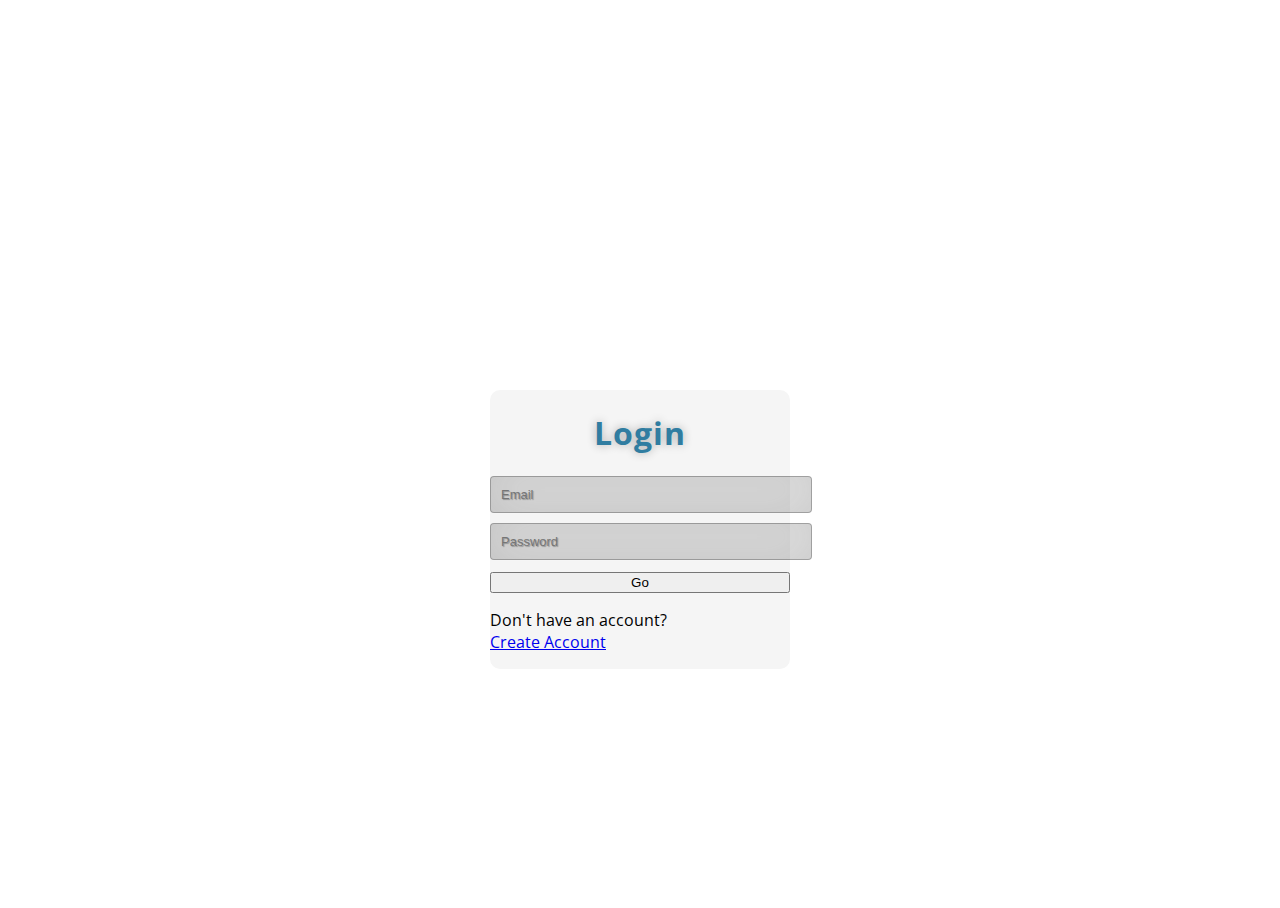
==== index.html @ 3077831a "initial commit" ====
<!DOCTYPE html>
<html lang="en">

<head>
    <meta charset="UTF-8">
    <meta http-equiv="X-UA-Compatible" content="IE=edge">
    <meta name="viewport" content="width=device-width, initial-scale=1.0">
    <title>Kisasa Login</title>
    <link rel="shortcut icon" href="https://kisasa.co.za/wp-content/uploads/2020/04/cropped-Kisasa-favicon-192x192.png"
        type="image/x-icon">
    <link href="https://cdn.jsdelivr.net/npm/bootstrap@5.1.3/dist/css/bootstrap.min.css" rel="stylesheet"
        integrity="sha384-1BmE4kWBq78iYhFldvKuhfTAU6auU8tT94WrHftjDbrCEXSU1oBoqyl2QvZ6jIW3" crossorigin="anonymous">
    <link rel="stylesheet" href="style.css">
</head>

<body>
    <nav class="navbar"><img src="https://kisasa.co.za/wp-content/uploads/2020/04/Kisasa-logo.jpg" alt=""></nav>
    <div class="container">
        <h1>Login</h1>
        <input type="email" placeholder="Email" id="useri" required="required" />
        <input type="password" placeholder="Password" id="passi" required="required" />
        <button onclick="validate()" class="btn btn-primary btn-block btn-large">Go</button>
        <p>Don't have an account?<br> <a href="./create.html">Create Account</a></p>
    </div>
    <script src="./index.js"></script>
    <!-- JavaScript Bundle with Popper -->
    <script src="https://cdn.jsdelivr.net/npm/bootstrap@5.1.3/dist/js/bootstrap.bundle.min.js"
        integrity="sha384-ka7Sk0Gln4gmtz2MlQnikT1wXgYsOg+OMhuP+IlRH9sENBO0LRn5q+8nbTov4+1p"
        crossorigin="anonymous"></script>
</body>

</html>
---- style.css ----
@import url(https://fonts.googleapis.com/css?family=Open+Sans);

html { width: 100%; height:100%; overflow:hidden; }

body { 
	width: 100%;
	height:100%;
	font-family: 'Open Sans', sans-serif;
}

.navbar {
	display: flex;
	justify-content: center;
}

.container { 
	position: absolute;
	top: 60%;
	left: 50%;
	margin: -150px 0 0 -150px;
	width:300px;
	height:auto;
	background: whitesmoke;
	border-radius: 10px;
}
.container h1 { 
	color: #307da1;
	text-shadow: 0 0 10px rgba(0,0,0,0.3);
	letter-spacing:1px;
	text-align:center;
	/* font-size: 400%; */
}

.btn{
	width: 100%
}

input { 
	width: 100%; 
	margin-bottom: 10px; 
	background: rgba(0,0,0,0.1);
	border: none;
	outline: none;
	padding: 10px;
	font-size: 13px;
	color: #fff;
	text-shadow: 1px 1px 1px rgba(0,0,0,0.3);
	border: 1px solid rgba(0,0,0,0.3);
	border-radius: 4px;
	box-shadow: inset 0 -5px 45px rgba(100,100,100,0.2), 0 1px 1px rgba(255,255,255,0.2);
	-webkit-transition: box-shadow .5s ease;
	-moz-transition: box-shadow .5s ease;
	-o-transition: box-shadow .5s ease;
	-ms-transition: box-shadow .5s ease;
	transition: box-shadow .5s ease;
}
input:focus { box-shadow: inset 0 -5px 45px rgba(100,100,100,0.4), 0 1px 1px rgba(255,255,255,0.2); }
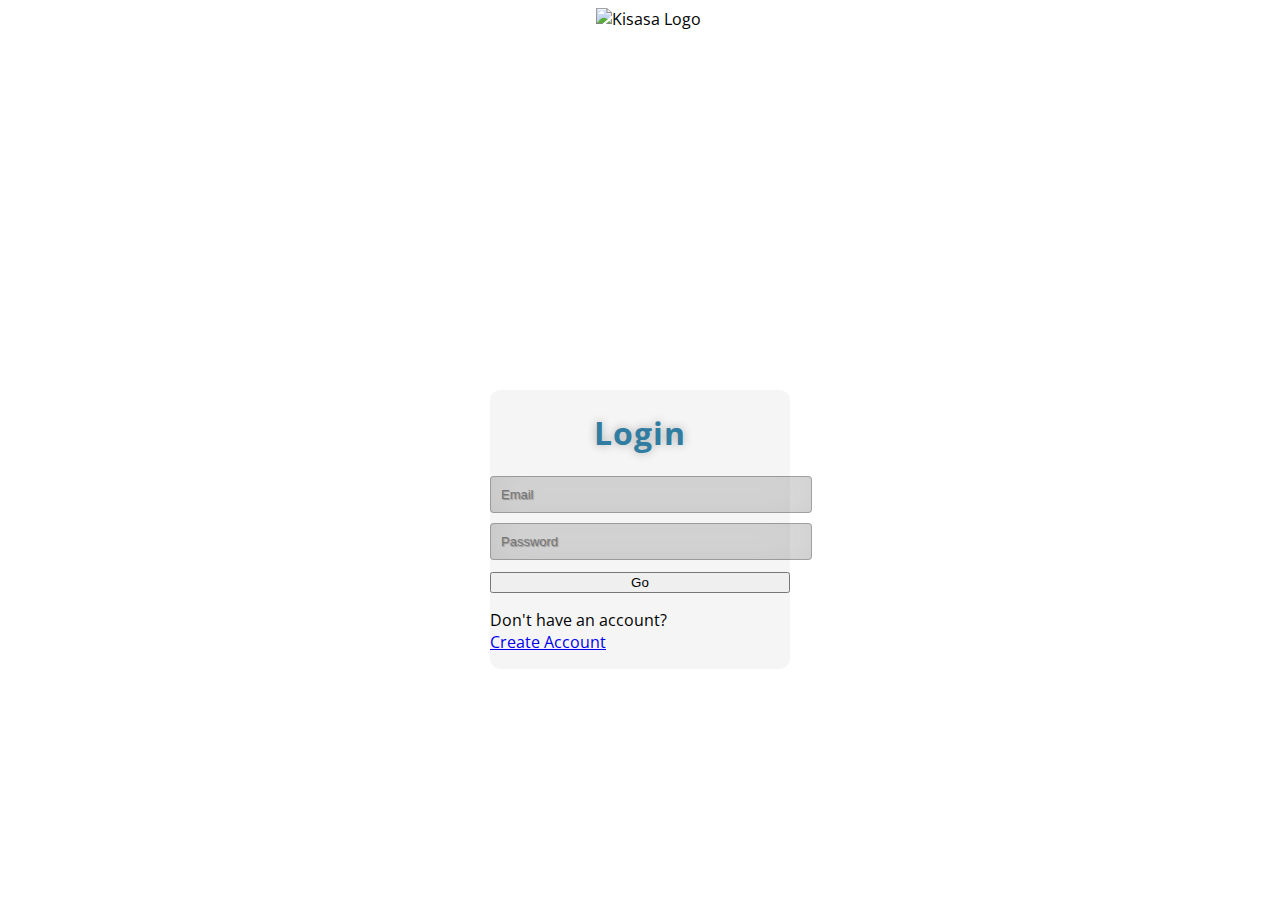
==== commit 3cb6f9d5: "Now completely responsive" ====
--- a/index.html
+++ b/index.html
@@ -14,16 +14,23 @@
 </head>
 
 <body>
-    <nav class="navbar"><img src="https://kisasa.co.za/wp-content/uploads/2020/04/Kisasa-logo.jpg" alt=""></nav>
+    <nav class="container-fluid"><img src="https://kisasa.co.za/wp-content/uploads/2020/04/Kisasa-logo.jpg" alt="Kisasa Logo" class="img-fluid"></nav>
     <div class="container">
         <h1>Login</h1>
         <input type="email" placeholder="Email" id="useri" required="required" />
         <input type="password" placeholder="Password" id="passi" required="required" />
-        <button onclick="validate()" class="btn btn-primary btn-block btn-large">Go</button>
+        <button onclick="validate()" class="btn btn-primary btn-block btn-large" id="myBtn">Go</button>
         <p>Don't have an account?<br> <a href="./create.html">Create Account</a></p>
     </div>
+    <script>
+    window.addEventListener("keyup", function(event) {
+  if (event.keyCode === 13) {
+    event.preventDefault();
+    document.getElementById("myBtn").click();
+  }
+});
+    </script>
     <script src="./index.js"></script>
-    <!-- JavaScript Bundle with Popper -->
     <script src="https://cdn.jsdelivr.net/npm/bootstrap@5.1.3/dist/js/bootstrap.bundle.min.js"
         integrity="sha384-ka7Sk0Gln4gmtz2MlQnikT1wXgYsOg+OMhuP+IlRH9sENBO0LRn5q+8nbTov4+1p"
         crossorigin="anonymous"></script>
--- a/style.css
+++ b/style.css
@@ -8,7 +8,7 @@
 	font-family: 'Open Sans', sans-serif;
 }
 
-.navbar {
+.container-fluid {
 	display: flex;
 	justify-content: center;
 }
